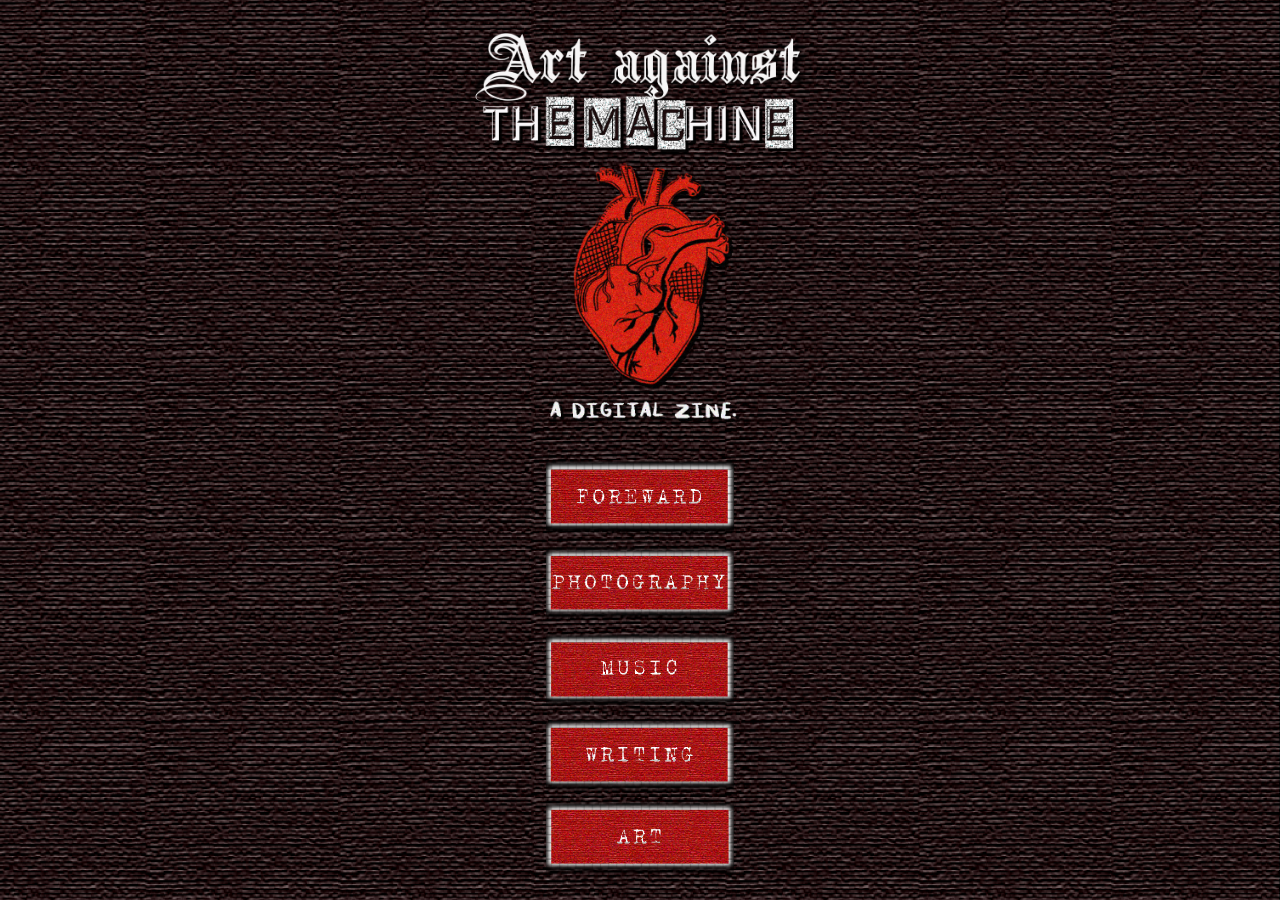
==== index.html @ 533722c0 "Add files via upload add core html css and UI graphics" ====
<!DOCTYPE html>
<html lang="en">
<head>
	<!-- Metadata -->
	<meta charset="utf-8">
	<meta name="viewport" content="width=device-width, initial-scale=1.0">
	<title>ART AGAINST THE MACHINE</title>
	<link rel="stylesheet" href="css/style.css">
</head>

<body class="title_page">
	<!-- Main scaling area -->
	<div class="page_container">

		<!-- Logo section -->
		<div class="logo_container">
			<img src="images/AATMHTML3.png" alt="ART AGAINST THE MACHINE Logo" class="AATM_logo">
		</div>

		<!-- Navigation menu -->
		<nav class="nav_menu">
			<!-- Foreword button -->
			<a href="foreword.html" class="nav_btn">
				<img src="images/P1BUTTON_FORWARD.png" alt="Foreword">
			</a>

			<!-- Photography button -->
			<a href="photography.html" class="nav_btn">
				<img src="images/P1BUTTONPHOTOGRAPHY.png" alt="Photography">
			</a>

			<!-- Music button -->
			<a href="music.html" class="nav_btn">
				<img src="images/P1BUTTON-MUSIC.png" alt="Music">
			</a>

			<!-- Writing button -->
			<a href="writing.html" class="nav_btn">
				<img src="images/P1BUTTON-WRITING.png" alt="Writing">
			</a>

			<!-- Art button -->
			<a href="art.html" class="nav_btn">
				<img src="images/P1BUTTON-ART.png" alt="Art">
			</a>
		</nav>

	</div>
</body>
</html>
---- css/style.css ----
/*global reset */
* {
    box-sizing: border-box;
    margin: 0;
    padding: 0;
}

html, body {
    width: 100%;
    height: 100%;
}

/*background*/
body {
    background-color: #121212;
    background-image: url('../images/AATMHTMLBG.jpg');
    background-size: cover;
    background-position: center;
    background-repeat: no-repeat;
    background-attachment: fixed;

    /* Centers the 2:3 */
    display: flex;
    justify-content: center;
    align-items: center;

    min-height: 100vh;
    min-height: 100dvh;
}

/* Link reset for image buttons */
a {
    text-decoration: none !important;
    border: none !important;
    outline: none !important;
}

/*Rendering performance graphics*/
img {
    display: block;
    border: none;
    image-rendering: -webkit-optimize-contrast;
    image-rendering: crisp-edges;
}

/* 1500 / 1000 aspect ratio */
.page_container {
    /* Locks original design proportions (2:3) */
    aspect-ratio: 1000 / 1500;
    height: 78vh;
    height: 78dvh;
    max-width: 90vw;
    display: flex;
    flex-direction: column;
    align-items: center;
    justify-content: center; 
    gap: 3vh;   
	padding: 2vh 0;
    margin: 0 auto;
}

/*logo graphic*/
.logo_container {
    display: flex;
    justify-content: center;
    align-items: center;
    width: 100%;
    flex-shrink: 0; /* Prevents container from collapsing under pressure */
}

.AATM_logo {
    width: 75%;           /* Proportionate width inside the 2:3 artboard */
    max-width: 460px;     /* Desktop upper size limit */
    min-width: 240px;     /* Mobile lower size limit */
    height: auto;         /* Preserves exact PNG aspect ratio naturally */
    object-fit: contain;
}

/*navigation*/
.nav_menu {
    width: 100%;
    display: flex;
    flex-direction: column;
    align-items: center;
    justify-content: center;
    gap: 1.2vh; /* Clean vertical spacing between each red button */
    flex-grow: 1; /* Smoothly takes up remaining lower space */
}

.nav_btn {
    display: flex;
    justify-content: center;
    align-items: center;
    width: 100%;
}

.nav_btn img {
    width: 40%;         
    max-width: 320px;    
    height: auto;     
}

.nav_btn:hover img {
	transform: scale(1.05) translateY(-2px);
	filter:brightness(1.2) drop-shadow(0px 4px 12px rgba(255,0,0,0.35));
	cursor: pointer;
	}
.nav_btn:active img {
	transform:scale(.097) translateY(0px);
	filter:brightness(0.95);
}
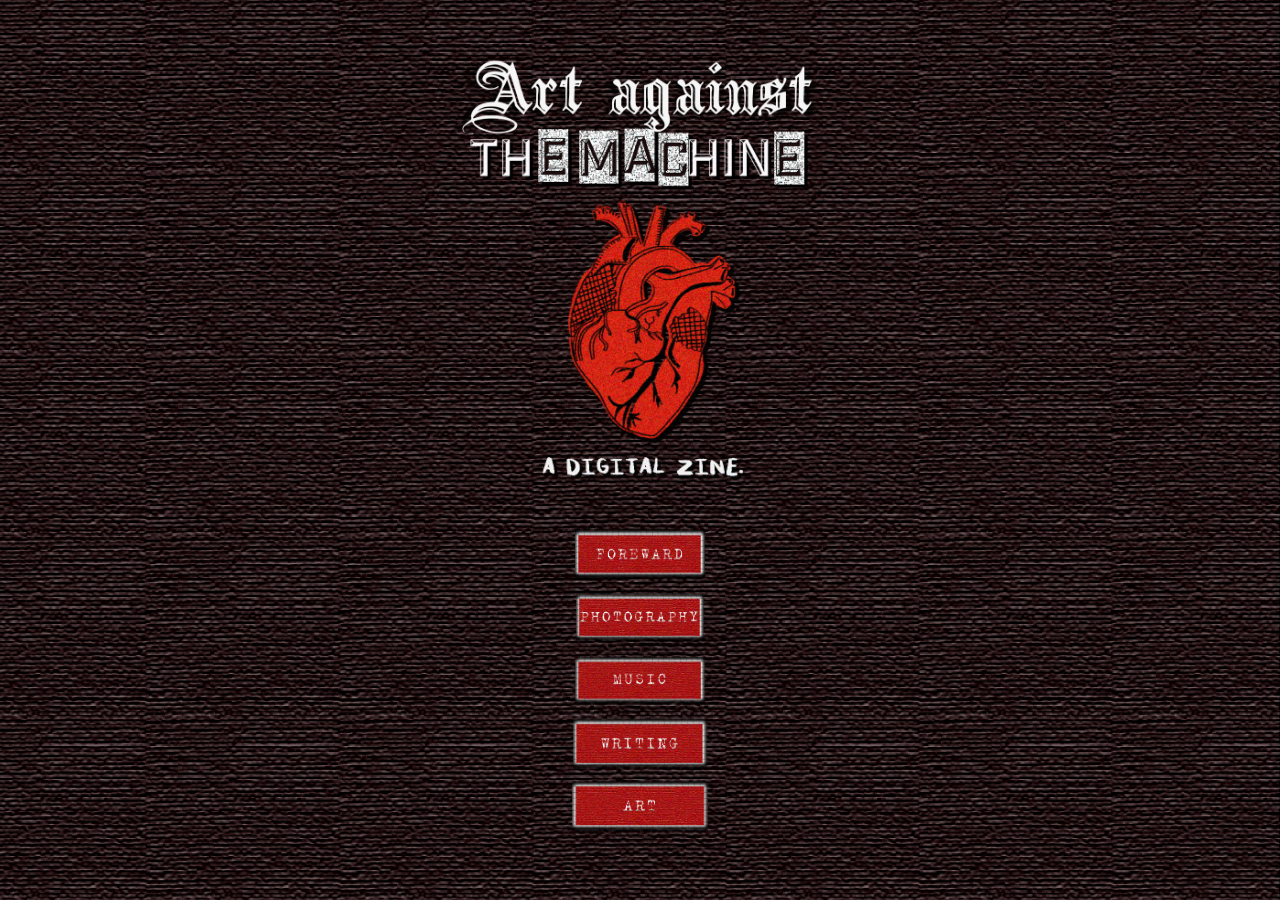
==== commit 755b4fd1: "Update index.html" ====
--- a/index.html
+++ b/index.html
@@ -5,7 +5,7 @@
 	<meta charset="utf-8">
 	<meta name="viewport" content="width=device-width, initial-scale=1.0">
 	<title>ART AGAINST THE MACHINE</title>
-	<link rel="stylesheet" href="css/style.css">
+	<link rel="stylesheet" href="css/style.css?v=3">
 </head>
 
 <body class="title_page">
@@ -47,4 +47,4 @@
 
 	</div>
 </body>
-</html>+</html>
--- a/css/style.css
+++ b/css/style.css
@@ -1,4 +1,4 @@
-/*global reset */
+/* Index Style Sheet */
 * {
     box-sizing: border-box;
     margin: 0;
@@ -8,83 +8,73 @@
 html, body {
     width: 100%;
     height: 100%;
+    overflow: hidden;
 }
 
-/*background*/
 body {
     background-color: #121212;
-    background-image: url('../images/AATMHTMLBG.jpg');
+    background-image: url("../images/AATMHTMLBG.jpg");
     background-size: cover;
     background-position: center;
+    background-attachment: fixed;
     background-repeat: no-repeat;
-    background-attachment: fixed;
-
-    /* Centers the 2:3 */
     display: flex;
     justify-content: center;
     align-items: center;
-
     min-height: 100vh;
-    min-height: 100dvh;
 }
 
-/* Link reset for image buttons */
 a {
-    text-decoration: none !important;
-    border: none !important;
-    outline: none !important;
+    text-decoration: none;
+    border: none;
+    outline: none;
 }
 
-/*Rendering performance graphics*/
 img {
     display: block;
     border: none;
-    image-rendering: -webkit-optimize-contrast;
-    image-rendering: crisp-edges;
+    image-rendering: auto;
 }
 
-/* 1500 / 1000 aspect ratio */
 .page_container {
-    /* Locks original design proportions (2:3) */
     aspect-ratio: 1000 / 1500;
-    height: 78vh;
-    height: 78dvh;
-    max-width: 90vw;
+    height: 92vh;
+    max-height: 96%;
+    max-width: 94vw;
     display: flex;
     flex-direction: column;
+    justify-content: space-between;
     align-items: center;
-    justify-content: center; 
-    gap: 3vh;   
-	padding: 2vh 0;
+    padding: 2vh 3%;
     margin: 0 auto;
 }
 
-/*logo graphic*/
 .logo_container {
     display: flex;
     justify-content: center;
     align-items: center;
     width: 100%;
-    flex-shrink: 0; /* Prevents container from collapsing under pressure */
+    height: 55%;
+    max-height: 55%;
 }
 
 .AATM_logo {
-    width: 75%;           /* Proportionate width inside the 2:3 artboard */
-    max-width: 460px;     /* Desktop upper size limit */
-    min-width: 240px;     /* Mobile lower size limit */
-    height: auto;         /* Preserves exact PNG aspect ratio naturally */
+    width: auto;
+    height: 100%;
+    max-width: 85%;
+    max-height: 100%;
     object-fit: contain;
 }
 
-/*navigation*/
 .nav_menu {
     width: 100%;
+    height: 42%;
+    max-height: 42%;
     display: flex;
     flex-direction: column;
+    justify-content: center;
     align-items: center;
-    justify-content: center;
-    gap: 1.2vh; /* Clean vertical spacing between each red button */
-    flex-grow: 1; /* Smoothly takes up remaining lower space */
+    gap: 1.2vh;
 }
 
 .nav_btn {
@@ -92,21 +82,24 @@
     justify-content: center;
     align-items: center;
     width: 100%;
+    max-height: 17%;
 }
 
 .nav_btn img {
-    width: 40%;         
-    max-width: 320px;    
-    height: auto;     
+    width: auto;
+    height: 100%;
+    max-height: 5.8vh;
+    max-width: 45%;
+    object-fit: contain;
+    transition: transform 0.2s ease, filter 0.2s ease;
 }
 
 .nav_btn:hover img {
-	transform: scale(1.05) translateY(-2px);
-	filter:brightness(1.2) drop-shadow(0px 4px 12px rgba(255,0,0,0.35));
-	cursor: pointer;
-	}
-.nav_btn:active img {
-	transform:scale(.097) translateY(0px);
-	filter:brightness(0.95);
+    transform: scale(1.05) translateY(-2px);
+    filter: drop-shadow(0px 4px 12px rgba(0, 0, 0, 0.35));
+    cursor: pointer;
 }
 
+.nav_btn:active img {
+    transform: scale(0.97) translateY(0px);
+}
